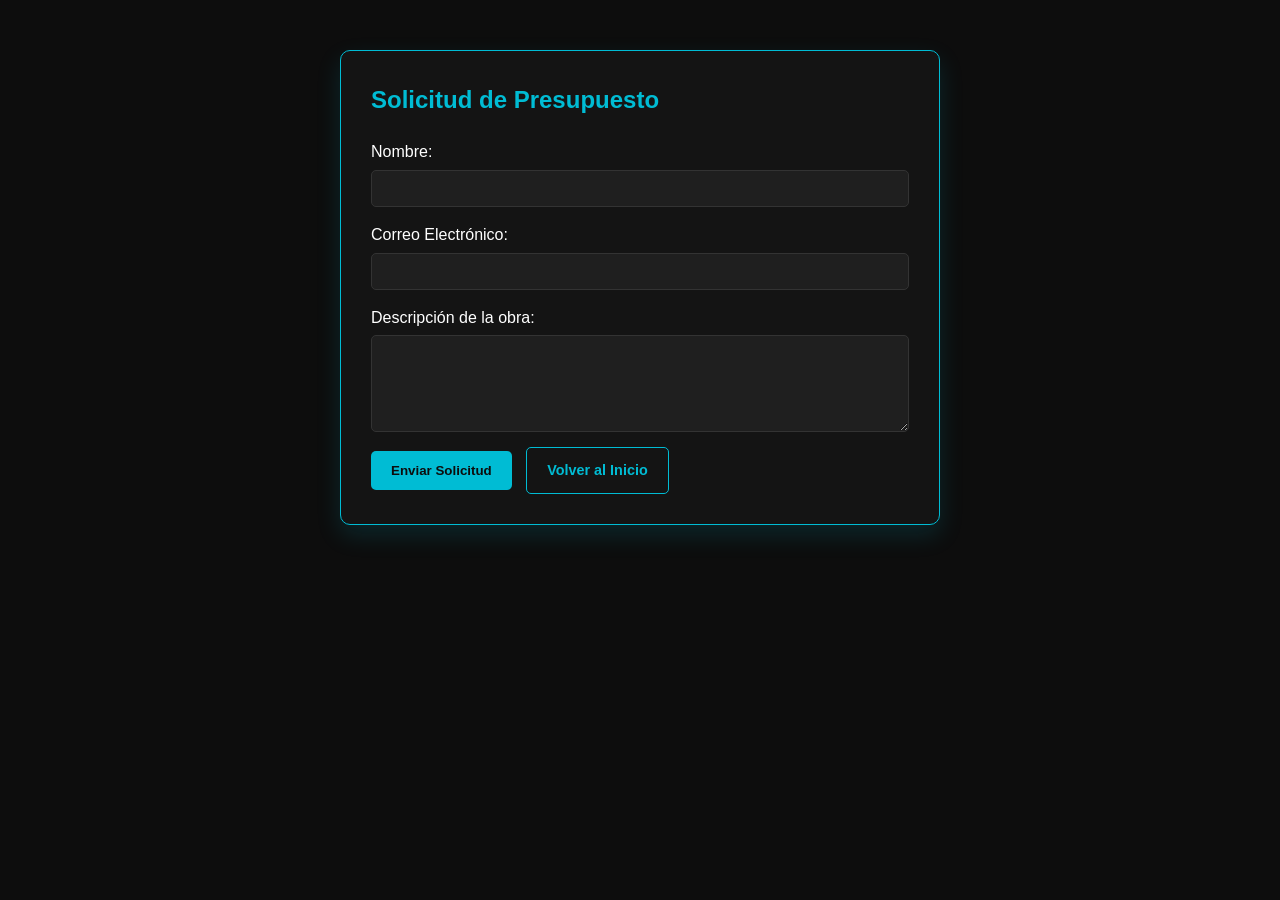
==== presupuesto.html @ c0836d1a "Add files via upload" ====
<!DOCTYPE html>
<html lang="es">

<head>
    <meta charset="UTF-8">
    <meta name="viewport" content="width=device-width, initial-scale=1.0">
    <title>Pedir Presupuesto | Ahmed Design</title>
    <link rel="stylesheet" href="estilos.css">
    <style>
        body {
            background-color: #0d0d0d !important;
            color: #cccccc !important;
            font-family: 'Segoe UI', Roboto, sans-serif !important;
            margin: 0 !important;
            padding: 50px 20px !important;
        }

        .presupuesto-container {
            max-width: 600px !important;
            margin: 0 auto !important;
            background-color: #141414 !important;
            padding: 30px !important;
            border-radius: 10px !important;
            border: 1px solid #00bcd4 !important;
            box-shadow: 0 10px 25px rgba(0, 188, 212, 0.15) !important;
        }

        .presupuesto-container h2 {
            color: #00bcd4 !important;
            margin-bottom: 20px !important;
        }

        .form-group {
            margin-bottom: 15px !important;
        }

        .form-group label {
            display: block !important;
            margin-bottom: 5px !important;
            color: #ffffff !important;
        }

        .form-control {
            width: 100% !important;
            padding: 10px !important;
            border: 1px solid #333 !important;
            border-radius: 5px !important;
            background-color: #1f1f1f !important;
            color: #ffffff !important;
            box-sizing: border-box !important;
        }

        .form-control:focus {
            outline: none !important;
            border-color: #00bcd4 !important;
        }

        .btn-enviar {
            background-color: #00bcd4 !important;
            color: #0d0d0d !important;
            border: none !important;
            padding: 12px 20px !important;
            border-radius: 5px !important;
            cursor: pointer !important;
            font-weight: bold !important;
            transition: background 0.3s ease !important;
        }

        .btn-enviar:hover {
            background-color: #008ba3 !important;
            color: #ffffff !important;
        }

        .btn-volver {
            background-color: transparent !important;
            color: #00bcd4 !important;
            border: 1px solid #00bcd4 !important;
            padding: 11px 20px !important;
            border-radius: 5px !important;
            cursor: pointer !important;
            font-weight: bold !important;
            text-decoration: none !important;
            display: inline-block !important;
            margin-left: 10px !important;
            transition: all 0.3s ease !important;
        }

        .btn-volver:hover {
            background-color: #00bcd4 !important;
            color: #0d0d0d !important;
        }
    </style>
</head>

<body>

    <div class="presupuesto-container">
        <h2>Solicitud de Presupuesto</h2>

        <form action="https://formspree.io/f/xnjlzeap" method="POST">
            <div class="form-group">
                <label for="nombre">Nombre:</label>
                <input type="text" id="nombre" name="nombre" class="form-control" required>
            </div>

            <div class="form-group">
                <label for="email">Correo Electrónico:</label>
                <input type="email" id="email" name="email" class="form-control" required>
            </div>

            <div class="form-group">
                <label for="mensaje">Descripción de la obra:</label>
                <textarea id="mensaje" name="mensaje" rows="5" class="form-control" required></textarea>
            </div>

            <button type="submit" class="btn-enviar">Enviar Solicitud</button>
            <a href="index.html" class="btn-volver">Volver al Inicio</a>
        </form>
    </div>

</body>

</html>
---- estilos.css ----
/* 1. Reset Global y Variables */
* {
    margin: 0;
    padding: 0;
    box-sizing: border-box;
}

:root {
    --naranja: #ff6600;
    --negro: #1a1a1a;
    --gris: #f4f4f4;
    /* CAMBIA ESTO: Un tono arena/gris muy suave en lugar de blanco puro */
    --blanco: #fdfdfd;
    /* Fondo general de la página */
    --fondo-pagina: #f8f9fa;
}

body {
    font-family: 'Segoe UI', sans-serif;
    line-height: 1.6;
    color: #333;
    /* Aquí aplicamos el color de fondo */
    background-color: var(--fondo-pagina);
}

.contenedor {
    max-width: 1200px;
    margin: 0 auto;
    padding: 0 20px;
}

.cabecera {
    background: rgb(201, 171, 240) !important;
    /* El !important fuerza el color */
    padding: 20px 0;
    border-bottom: 4px solid var(--naranja);
    box-shadow: 0 2px 10px rgba(0, 0, 0, 0.08);
    position: relative;
    z-index: 1000;
}

.cabecera .contenedor {
    display: flex;
    justify-content: space-between;
    align-items: center;
}

/* El Logo: Le damos peso visual */
.logo h1 {
    font-size: 26px;
    font-weight: 900;
    text-transform: uppercase;
    color: var(--negro);
    letter-spacing: -1px;
}

.logo h1 span {
    color: var(--naranja);
}

/* Menú: Espaciado y elegancia */
.menu-principal>ul {
    display: flex;
    list-style: none;
    gap: 35px;
    /* Más aire entre enlaces */
}

.menu-principal a {
    text-decoration: none;
    color: var(--negro);
    font-weight: 600;
    font-size: 15px;
    padding: 10px 0;
    transition: color 0.3s ease;
    display: flex;
    align-items: center;
}

.menu-principal a:hover {
    color: #f8f7e1;
}

/* Ajuste del icono de flecha del menú */
.menu-principal a i {
    margin-left: 5px;
    font-size: 14px;
}

.menu-principal>ul {
    display: flex;
    list-style: none;
    gap: 30px;
}

.menu-principal a {
    text-decoration: none;
    color: var(--negro);
    font-weight: 600;
    padding: 10px 0;
    display: block;
}

/* Submenú profesional */
.tiene-submenu {
    position: relative;
}

.submenu {
    display: none;
    position: absolute;
    top: 100%;
    left: 0;
    background: var(--blanco);
    width: 200px;
    box-shadow: 0 10px 20px rgba(0, 0, 0, 0.1);
    list-style: none;
    border-radius: 5px;
    padding: 10px 0;
}

.tiene-submenu:hover .submenu {
    display: block;
}

.submenu a {
    padding: 8px 20px;
    font-weight: 400;
}

.submenu a:hover {
    color: var(--naranja);
    background: #f9f9f9;
}

/* 3. Hero Section (Diseño Grid profesional) */
.hero-construccion {
    padding: 80px 0;
    background: var(--gris);
}

.grid-hero {
    display: grid !important;
    /* 0.8fr para el texto, 1.2fr para el mockup */
    grid-template-columns: 0.8fr 1.2fr !important;
    gap: 40px !important;
    /* Reducimos un poco el gap para ganar espacio */
    align-items: center !important;
}

.hero-texto h1 {
    font-size: 3rem;
    line-height: 1.1;
    margin-bottom: 20px;
    color: var(--negro);
}

.hero-texto p {
    margin-bottom: 30px;
    font-size: 1.1rem;
}

/* 4. Botones */
.hero-botones {
    display: flex;
    gap: 15px;
}

.btn-principal {
    background: var(--naranja);
    color: rgb(119, 108, 108);
    padding: 12px 30px;
    border-radius: 5px;
    text-decoration: none;
}

.btn-secundario {
    border: 2px solid var(--negro);
    color: var(--negro);
    padding: 12px 30px;
    border-radius: 5px;
    text-decoration: none;
}

/* 5. Imagen Mockup */
.imagen-mockup {
    width: 100%;
    border-radius: 10px;
    box-shadow: 0 20px 40px rgba(0, 0, 0, 0.1);
}

.contenedor-proyectos {
    padding: 60px 20px;
    max-width: 1200px;
    margin: 0 auto;
}

.contenedor-proyectos h1 {
    text-align: center;
    margin-bottom: 50px;
}

.grid-proyectos {
    display: grid;
    grid-template-columns: repeat(auto-fit, minmax(300px, 1fr));
    gap: 30px;
}

.tarjeta-proyecto {
    border-radius: 12px;
    overflow: hidden;
    background: #98e1f7;
    box-shadow: 0 5px 15px rgba(0, 0, 0, 0.1);
    transition: all 0.3s ease;
    /* Aquí está la clave de la suavidad */
}

/* EFECTO HOVER */
.tarjeta-proyecto:hover {
    transform: translateY(-10px);
    /* Eleva la tarjeta */
    box-shadow: 0 20px 30px rgba(0, 0, 0, 0.2);
    /* Sombra más oscura */
}

.tarjeta-proyecto img {
    width: 100%;
    height: 250px;
    object-fit: cover;
    display: block;
}

.info-proyecto {
    padding: 20px;
}

.info-proyecto h3 {
    margin-bottom: 10px;
    color: #333;
}

.info-proyecto p {
    color: #666;
}

/* Estilo base del botón */
.btn-inicio {
    display: inline-block;
    padding: 12px 30px;
    background-color: #f8e1e1;
    /* Fondo transparente inicialmente */
    color: blue;
    /* Texto naranja */
    text-decoration: none;
    font-weight: bold;
    border: 2px solid var(--naranja);
    /* Borde naranja del mismo tono */
    border-radius: 5px;
    transition: all 0.3s ease;
    /* Hace que el cambio sea suave */
}

/* Efecto al poner el ratón encima */
.btn-inicio:hover {
    background-color: var(--naranja);
    /* El fondo se vuelve naranja */
    color: white;
    /* El texto se vuelve blanco para contrastar */
    transform: scale(1.05);
    /* Un pequeño zoom elegante */
    cursor: pointer;
}

.btn-estilo-web {
    display: inline-block;
    padding: 12px 30px;
    background: rgb(201, 171, 240);
    /* Fondo transparente */
    color: var(--naranja);
    /* Texto naranja */
    text-decoration: none;
    font-weight: bold;
    border: 2px solid var(--naranja);
    /* Borde naranja */
    border-radius: 5px;
    transition: all 0.3s ease;
    /* Animación suave */
    margin: 10px;
    /* Separación si están juntos */
}

/* Efecto al pasar el ratón */
.btn-estilo-web:hover {
    background-color: var(--naranja);
    /* Fondo se rellena */
    color: white;
    /* Texto cambia a blanco */
    transform: scale(1.05);
    /* Ligero zoom */
    cursor: pointer;
}

.imagen-mockup {
    border-radius: 15px;
    /* Ajusta este número según cuánto redondeo quieras */
    display: block;
    /* Elimina espacios extra debajo de la imagen */
    width: 100%;
    /* Asegura que se adapte al contenedor */
}

.hero-mockup {
    /* El borde con el color de tu cabecera */
    border: 4px solid #84b7eb;
    /* El mismo redondeo que quieras usar en todo el sitio */
    border-radius: 15px;
    /* Importante: esto asegura que la imagen no se "coma" el borde */
    overflow: hidden;
    /* Para que el contenedor se ajuste al tamaño de la imagen */
    display: inline-block;
}

.imagen-mockup {
    /* Para que la imagen encaje bien dentro del contenedor con borde */
    display: block;
    width: 100%;
}

/* Estilo base para todos los links */
.link {
    text-decoration: none;
    color: #333;
    /* Un gris oscuro para que sea legible */
    font-weight: 500;
    transition: color 0.3s ease;
}

/* El estilo específico para cuando el enlace está activo */
.link.active {
    color: var(--naranja);
    position: relative;
    font-weight: 900;
    /* Máxima intensidad de negrita */
}

/* El toque profesional: una línea debajo cuando está activo */
.link.active::after {
    content: '';
    position: absolute;
    left: 0;
    bottom: -5px;
    width: 100%;
    height: 3px;
    /* Aumenté el grosor de la línea a 3px para que acompañe a la negrita */
    background-color: var(--naranja);
    border-radius: 2px;
}

/* Contenedor principal de la barra */
.top-bar {
    background-color: #f8f9fa;
    /* Color de fondo suave */
    border-bottom: 1px solid #ddd;
    padding: 10px 0;
    font-size: 14px;
}

/* Alineación interna (Flexbox) */
.top-bar-inner {
    display: flex;
    justify-content: space-between;
    /* Logo a un lado, info al otro */
    align-items: center;
    flex-wrap: wrap;
    /* Para que se ajuste si es estrecho */
    gap: 15px;
}

/* Info de contacto */
.top-info {
    display: flex;
    gap: 20px;
    align-items: center;
}

/* Estilo para los enlaces de contacto */
.info-item a {
    text-decoration: none;
    color: #333;
    display: flex;
    align-items: center;
    transition: color 0.3s;
}

.info-item a:hover {
    color: #ff6600;
    /* Color naranja al pasar el mouse */
}

.nuestros-servicios {
    padding: 60px 0;
}

.titulo-seccion {
    text-align: center;
    margin-bottom: 40px;
    font-size: 32px;
}

.grid-servicios {
    display: grid;
    grid-template-columns: repeat(auto-fit, minmax(300px, 1fr));
    gap: 20px;
}

.servicio-card {
    background-color: #f4f1ea;
    /* Color de fondo de tus cajas */
    overflow: hidden;
    transition: transform 0.3s;
}

.servicio-card img {
    width: 100%;
    height: 250px;
    object-fit: cover;
    /* Ajusta la imagen sin deformarla */
}

.contenido-servicio {
    padding: 20px;
    text-align: center;
}

.contenido-servicio h3 {
    margin-bottom: 10px;
    font-size: 18px;
}

/* Efecto hover */
.servicio-card:hover {
    transform: translateY(-5px);
}

.detalle-servicio {
    padding: 80px 0;
    background-color: #fff;
}

.grid-detalle {
    display: grid;
    grid-template-columns: 1fr 1fr;
    /* Dos columnas iguales */
    gap: 40px;
    align-items: center;
}

.imagen-servicio img {
    width: 100%;
    border-radius: 8px;
    box-shadow: 0 10px 20px rgba(0, 0, 0, 0.1);
    /* Esto hace que el cambio sea suave (duración 0.3 segundos) */
    transition: transform 0.3s ease, box-shadow 0.3s ease;
}

/* Este es el efecto que ocurre al poner el ratón encima */
.imagen-servicio img:hover {
    transform: scale(1.05);
    /* Aumenta el tamaño un 5% */
    box-shadow: 0 20px 30px rgba(0, 0, 0, 0.2);
    /* Sombra más pronunciada al elevarse */
    cursor: pointer;
}

.lista-caracteristicas {
    list-style: none;
    margin: 20px 0;
}

.lista-caracteristicas li {
    margin-bottom: 10px;
    font-weight: 500;
}

.lista-caracteristicas i {
    color: #ffcc00;
    /* El color de tu marca */
    margin-right: 10px;
}

/* Responsive para móvil */
@media (max-width: 768px) {
    .grid-detalle {
        grid-template-columns: 1fr;
        /* Una sola columna en móvil */
    }
}

.seccion-gris {
    background-color: var(--gris);
    /* Usamos el gris suave definido en tu :root */
    padding: 80px 0;
    /* Padding superior e inferior para que el contenido respire */
}

/* --- Estilos para la Sección Destacada con Fondo --- */

.seccion-destacada-fondo {
    /* IMPORTANTE: Cambia 'fondo-obra.jpg' por el nombre de tu imagen de fondo */
    background-image: linear-gradient(rgba(0, 0, 0, 0.7), rgba(0, 0, 0, 0.7)), url('fondo-obra.jpg');

    /* Efecto Parallax: La imagen se queda fija al hacer scroll */
    background-attachment: fixed;
    background-position: center;
    background-repeat: no-repeat;
    background-size: cover;

    padding: 100px 0;
    /* Espaciado generoso */
    color: white;
    /* Todo el texto por defecto es blanco */
}

/* Grid para separar texto e imagen */
.grid-destacado {
    display: flex;
    align-items: center;
    gap: 50px;
    flex-wrap: wrap;
    /* Para que en móvil se ponga uno debajo de otro */
}

/* Columna de texto */
.contenido-texto-blanco {
    flex: 2;
    /* Ocupa más espacio */
    min-width: 300px;
}

.contenido-texto-blanco h1 {
    font-size: 3rem;
    margin-bottom: 30px;
    color: white;
    /* Aseguramos que el título sea blanco */
}

.contenido-texto-blanco p {
    font-size: 1.1rem;
    line-height: 1.8;
    margin-bottom: 20px;
    color: #e0e0e0;
    /* Un blanco ligeramente grisáceo para leer mejor */
}

.contenido-texto-blanco .contacto-directo {
    font-weight: bold;
    margin-top: 30px;
    color: white;
}

/* Columna de la imagen derecha */
.imagen-destacada-derecha {
    flex: 1;
    /* Ocupa menos espacio */
    min-width: 300px;
    text-align: center;
}

.imagen-destacada-derecha img {
    width: 100%;
    max-width: 450px;
    border: 8px solid white;
    box-shadow: 0 10px 30px rgba(0, 0, 0, 0.5);
    /* Añadimos la transición suave */
    transition: transform 0.3s ease, box-shadow 0.3s ease;
    display: block;
}

.imagen-destacada-derecha img:hover {
    transform: scale(1.05);
    /* Al ampliar, aumentamos un poco la sombra para dar más sensación de elevación */
    box-shadow: 0 15px 40px rgba(0, 0, 0, 0.6);
}

/* Botón Amarillo específico para esta sección */
.btn-amarillo {
    display: inline-block;
    background-color: #fbc02d;
    /* Amarillo intenso */
    color: black !important;
    /* Texto negro para contraste */
    padding: 15px 40px;
    font-weight: bold;
    text-transform: uppercase;
    text-decoration: none;
    border-radius: 5px;
    margin-top: 30px;
    transition: background-color 0.3s;
}

.btn-amarillo:hover {
    background-color: #f9a825;
    /* Amarillo más oscuro al pasar el ratón */
}

/* Banner con fondo */
.seccion-proyectos-fondo {
    background-image: linear-gradient(rgba(0, 0, 0, 0.5), rgba(0, 0, 0, 0.5)), url('fondo-adoquines.jpg');
    background-size: cover;
    background-position: center;
    background-attachment: fixed;
    padding: 100px 0;
    /* Ajusta esto a tu gusto para que el banner sea más o menos alto */
    text-align: center;
}

/* El título dentro del banner necesita color blanco para contrastar */
.seccion-proyectos-fondo h2 {
    color: #ffffff !important;
    font-size: 3rem;
    margin-bottom: 20px;
}

/* Sección blanca del formulario */
.contacto-seccion {
    padding: 60px 0;
    background-color: #ffffff;
}

.contacto-contenedor {
    max-width: 800px;
    /* Ajusta el ancho según prefieras */
    margin: 0 auto;
    padding: 20px;
}

/* Reutilizamos tu botón amarillo de la sección anterior */
.btn-amarillo {
    display: inline-block;
    background-color: #fbc02d;
    color: black !important;
    padding: 15px 30px;
    font-weight: bold;
    text-transform: uppercase;
    text-decoration: none;
    border-radius: 5px;
    transition: 0.3s;
}

.btn-amarillo:hover {
    background-color: #f9a825;
}

.grid-galeria {
    display: grid;
    /* Crea 3 columnas iguales */
    grid-template-columns: repeat(3, 1fr);
    gap: 20px;
    /* Espacio entre fotos */
    margin-top: 40px;
}

.proyecto-item img {
    width: 100%;
    height: 300px;
    /* Altura fija para todas las fotos */
    object-fit: cover;
    /* Recorta la imagen para que rellene el hueco sin deformarse */
    border-radius: 8px;
    /* Bordes redondeados */
    transition: transform 0.3s ease;
}

/* Efecto al pasar el ratón */
.proyecto-item img:hover {
    transform: scale(1.05);
    /* La foto crece un poquito */
    cursor: pointer;
}

.grid-blog {
    display: grid;
    grid-template-columns: repeat(auto-fit, minmax(300px, 1fr));
    gap: 30px;
    margin-top: 40px;
    background: rgb(206, 200, 200);
}

.blog-card {
    background: white;
    border-radius: 10px;
    overflow: hidden;
    box-shadow: 0 4px 6px rgba(0, 0, 0, 0.1);
    transition: transform 0.3s;
}

.blog-card:hover {
    transform: translateY(-10px);
}

.blog-card img {
    width: 100%;
    height: 200px;
    object-fit: cover;
}

.blog-contenido {
    padding: 20px;
}

.btn-leer-mas {
    display: inline-block;
    margin-top: 15px;
    color: var(--naranja);
    font-weight: bold;
    text-decoration: none;
}

.btn-volver {
    display: inline-block;
    padding: 10px 20px;
    background-color: #f0f0f0;
    /* Un gris claro suave */
    color: #333;
    text-decoration: none;
    border-radius: 5px;
    font-size: 0.9rem;
    transition: background 0.3s;
}

.btn-volver:hover {
    background-color: #ddd;
    /* Un poco más oscuro al pasar el ratón */
}

.hero-section {
    padding: 100px 0;
    background: #98e1f7;
}

.hero-inner {
    display: flex;
    gap: 40px;
    align-items: center;
    flex-wrap: wrap;
}

.hero-texto {
    flex: 1;
    min-width: 300px;
}

.hero-texto h1 {
    font-size: 3rem;
    margin-bottom: 20px;
}

.hero-texto p {
    font-size: 1.1rem;
    line-height: 1.8;
    margin-bottom: 30px;
}

.btn-hero {
    padding: 15px 30px;
    text-decoration: none;
    font-weight: bold;
    display: inline-block;
}

.hero-imagen {
    flex: 1;
    min-width: 300px;
}

.hero-imagen img {
    width: 100%;
    border: 8px solid rgb(8, 192, 248);
    border-radius: 15px;
    box-shadow: 0 10px 20px rgba(0, 0, 0, 0.1);
}

.hero-imagen img:hover {
    transform: scale(1.05);
    /* Al ampliar, aumentamos un poco la sombra para dar más sensación de elevación */
    box-shadow: 0 15px 40px rgba(255, 0, 0, 0.6);
}

.contacto-seccion {
    padding: 80px 0;
}

.contacto-texto {
    text-align: center;
    margin-bottom: 40px;
    color: #0e0d0d;
    font-size: 35px;
}



.form-group {
    margin-bottom: 20px;
}

/* Aseguramos que los inputs y textarea ocupen todo el ancho del contenedor padre */
.form-group input,
.form-group textarea {
    width: 100%;
    padding: 15px;
    border: 1px solid #0c0c0c;
    border-radius: 5px;
    box-sizing: border-box;
    /* CRUCIAL: Esto evita que el padding se salga del ancho */
    display: block;
    /* Fuerza a que ocupen su propia línea */
    margin-bottom: 15px;
    /* Espacio entre cada campo */
}

/* Para asegurar que el contenedor del formulario no limite el ancho en pantallas pequeñas */
.contacto-contenedor {
    width: 90%;
    /* Usa el 90% del ancho en móviles */
    max-width: 800px;
    /* Pero no te pases de 800px en pantallas grandes */
    margin: 0 auto;
    /* Centrado */
}

.btn-estilo-web {

    cursor: pointer;
}

.contenedor-volver {
    margin-top: 20px;
    text-align: center;
}

.footer-seccion {
    background-color: #121212;
    /* Fondo oscuro */
    color: #fff;
    padding: 60px 0 20px;
}

.footer-grid {
    display: grid;
    grid-template-columns: repeat(4, 1fr);
    gap: 30px;
    margin-bottom: 40px;
}

.footer-col h3 {
    font-size: 1.2rem;
    margin-bottom: 20px;
    color: #ff9900;
    /* Color naranja de tus títulos */
}

.footer-col ul {
    list-style: none;
}

.footer-col ul li a {
    color: #ccc;
    text-decoration: none;
}


.social-links a {
    color: #ff9900;
    font-size: 1.5rem;
    margin-right: 10px;
}

/* Formulario del Boletín */
.footer-form {
    display: flex;
}

.footer-form input {
    padding: 10px;
    border: none;
    width: 100%;
}

.footer-form button {
    background: #ff9900;
    color: #fff;
    border: none;
    padding: 10px 15px;
    font-weight: bold;
    cursor: pointer;
}

/* Pie de página final */
.footer-bottom {
    border-top: 1px solid #333;
    padding-top: 20px;
    text-align: center;
    color: #777;
    font-size: 0.9rem;
}

.footer-bottom .contenedor {
    display: flex;
    justify-content: space-between;
}

.footer-bottom a {
    color: #777;
    text-decoration: none;
}

/* Selecciona los enlaces dentro de la lista del footer */
.footer-col ul li a {
    color: #ccc;
    text-decoration: none;
    /* La magia: añade una transición suave */
    transition: all 0.3s ease;
    display: inline-block;
    /* Necesario para que el movimiento funcione bien */
}

/* El efecto al poner el ratón encima */
.footer-col ul li a:hover {
    color: #ff9900;
    /* Cambia al color naranja de tus títulos */
    transform: translateX(10px);
    /* Mueve el texto 10px a la derecha */
    padding-left: 5px;
    /* Añade un poco de espacio extra */
}

/* Estado inicial: color oro, quietos */
.socialmedia__icon {
    color: #ff9900;
    font-size: 1.5rem;
    margin-right: 15px;
    display: inline-block;
    transition: transform 0.4s ease;
    /* Transición suave para el movimiento */
}

/* Solo flota cuando pasas el ratón por encima */
.socialmedia__icon:hover {
    color: #ffffff;
    /* Cambia a blanco al tocar */
    transform: translateY(-8px);
    /* Salta hacia arriba */
}

/* Esto le da aire a todos los iconos del footer para que no estén pegados al texto */
.footer-col i {
    margin-right: 10px;
    /* Separa el icono del texto */
    color: #ff9900;
    /* Asegura que todos tengan el color oro */
    width: 20px;
    /* Asegura que todos tengan el mismo ancho y estén alineados */
    text-align: center;
}

/* Elimina cualquier tipo de línea o guion que pueda aparecer alrededor o debajo */
.social-links a {
    text-decoration: none !important;
    border: none !important;
    background: none !important;
    outline: none !important;
    box-shadow: none !important;
}

/* Asegura que los iconos no tengan absolutamente nada extra */
.social-links a i {
    text-decoration: none !important;
    border: none !important;
    display: inline-block;
    padding: 0 !important;
    margin: 0 !important;
}



/* Asegura que el contenedor tenga la transición */
.footer-col ul li {
    transition: transform 0.3s ease;
}

/* Al pasar el ratón por el LI, se mueve el contenido (flecha + texto) */
.footer-col ul li:hover {
    transform: translateX(10px);
}

/* El estilo de la flecha que ya tenías */
.footer-col ul li::before {
    content: "› ";
    color: #ff9900;
    font-weight: bold;
    margin-right: 5px;
    display: inline-block;
    transition: transform 0.3s ease;
}

/* Estilo base (PC) */
.newsletter-form {
    display: flex;
    flex-direction: column;
    gap: 10px;
    width: 100%;
    max-width: 300px;
    /* Tamaño máximo para que no se vea gigante */
}

.newsletter-form input {
    padding: 12px;
    background-color: #1a1a1a;
    border: 1px solid #333;
    color: #fff;
    width: 100%;
    box-sizing: border-box;
}

.newsletter-form button {
    background-color: #ff9900;
    color: #fff;
    border: none;
    padding: 12px;
    font-weight: bold;
    cursor: pointer;
    transition: background 0.3s;
}

.newsletter-form button:hover {
    background-color: #e68a00;
}

/* Contenedor principal de la sección */
.contenido-nosotros {
    display: flex;
    flex-wrap: wrap;
    gap: 40px;
    align-items: flex-start;
}

.columna-izquierda,
.columna-derecha {
    flex: 1;
    min-width: 300px;
}

/* Estilos de los elementos */
.subtitulo {
    text-transform: uppercase;
    letter-spacing: 1px;
    color: var(--naranja);
    font-weight: bold;
}

.columna-izquierda h2 {
    font-size: 2.5rem;
    margin: 15px 0;
}

.columna-izquierda img {
    width: 100%;
    border-radius: 15px;
    margin-top: 20px;
    /* La transición necesaria para que el zoom sea suave */
    transition: transform 0.3s ease;
    /* Esto ayuda a que no se "desborde" si la imagen es grande */
    display: block;
}

.columna-izquierda img:hover {
    transform: scale(1.05);
}

/* Caja de años de experiencia */
.caja-experiencia {
    border: 4px solid var(--naranja);
    padding: 20px;
    text-align: center;
    margin-bottom: 25px;
    width: 150px;
}

.caja-experiencia h3 {
    font-size: 2rem;
    margin: 0;
}

.caja-experiencia:hover {
    transform: scale(1.05);
    /* Al ampliar, aumentamos un poco la sombra para dar más sensación de elevación */
    box-shadow: 0 15px 40px rgba(14, 247, 255, 0.932);
    background: rgb(201, 171, 240) !important;
}

/* Texto y lista */
.frase-destacada {
    font-style: italic;
    font-size: 1.1rem;
    margin-bottom: 20px;
}

.lista-ventajas {
    list-style: none;
    display: grid;
    grid-template-columns: 1fr 1fr;
    gap: 10px;
    padding: 0;
    margin-top: 20px;
}
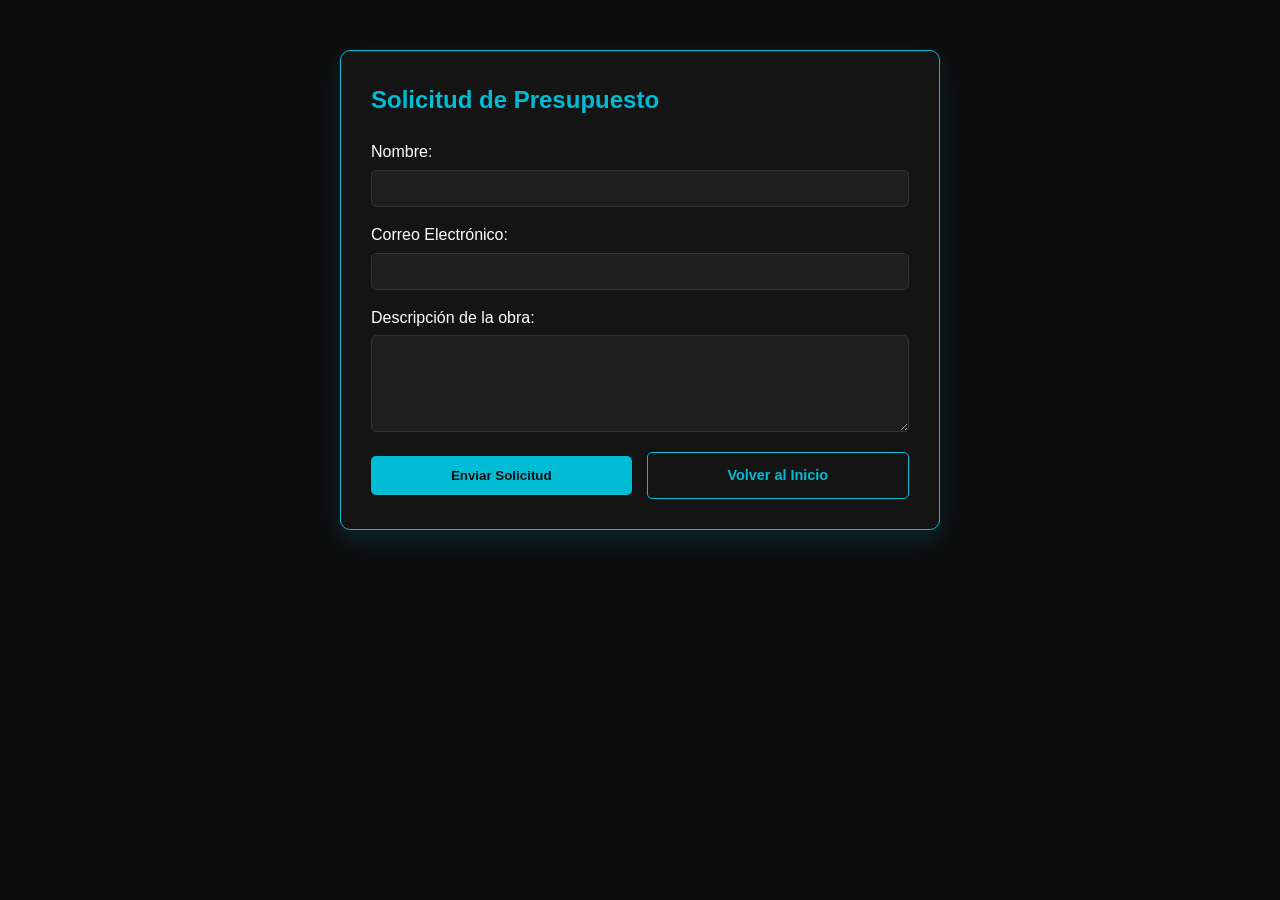
==== commit 6fdfb11d: "Update presupuesto.html" ====
--- a/presupuesto.html
+++ b/presupuesto.html
@@ -23,6 +23,7 @@
             border-radius: 10px !important;
             border: 1px solid #00bcd4 !important;
             box-shadow: 0 10px 25px rgba(0, 188, 212, 0.15) !important;
+            box-sizing: border-box !important;
         }
 
         .presupuesto-container h2 {
@@ -55,6 +56,15 @@
             border-color: #00bcd4 !important;
         }
 
+        /* Contenedor flexible para los botones en responsive */
+        .botones-container {
+            display: flex !important;
+            flex-wrap: wrap !important;
+            gap: 15px !important;
+            align-items: center !important;
+            margin-top: 20px !important;
+        }
+
         .btn-enviar {
             background-color: #00bcd4 !important;
             color: #0d0d0d !important;
@@ -64,6 +74,10 @@
             cursor: pointer !important;
             font-weight: bold !important;
             transition: background 0.3s ease !important;
+            flex: 1 !important;
+            min-width: 140px !important;
+            box-sizing: border-box !important;
+            text-align: center !important;
         }
 
         .btn-enviar:hover {
@@ -81,13 +95,33 @@
             font-weight: bold !important;
             text-decoration: none !important;
             display: inline-block !important;
-            margin-left: 10px !important;
             transition: all 0.3s ease !important;
+            flex: 1 !important;
+            min-width: 140px !important;
+            box-sizing: border-box !important;
+            text-align: center !important;
+            margin-left: 0 !important;
         }
 
         .btn-volver:hover {
             background-color: #00bcd4 !important;
             color: #0d0d0d !important;
+        }
+
+        /* Media query específica para móviles pequeños */
+        @media (max-width: 480px) {
+            body {
+                padding: 20px 10px !important;
+            }
+            .presupuesto-container {
+                padding: 20px 15px !important;
+            }
+            .botones-container {
+                flex-direction: column !important;
+            }
+            .btn-enviar, .btn-volver {
+                width: 100% !important;
+            }
         }
     </style>
 </head>
@@ -113,11 +147,13 @@
                 <textarea id="mensaje" name="mensaje" rows="5" class="form-control" required></textarea>
             </div>
 
-            <button type="submit" class="btn-enviar">Enviar Solicitud</button>
-            <a href="index.html" class="btn-volver">Volver al Inicio</a>
+            <div class="botones-container">
+                <button type="submit" class="btn-enviar">Enviar Solicitud</button>
+                <a href="index.html" class="btn-volver">Volver al Inicio</a>
+            </div>
         </form>
     </div>
 
 </body>
 
-</html>+</html>
